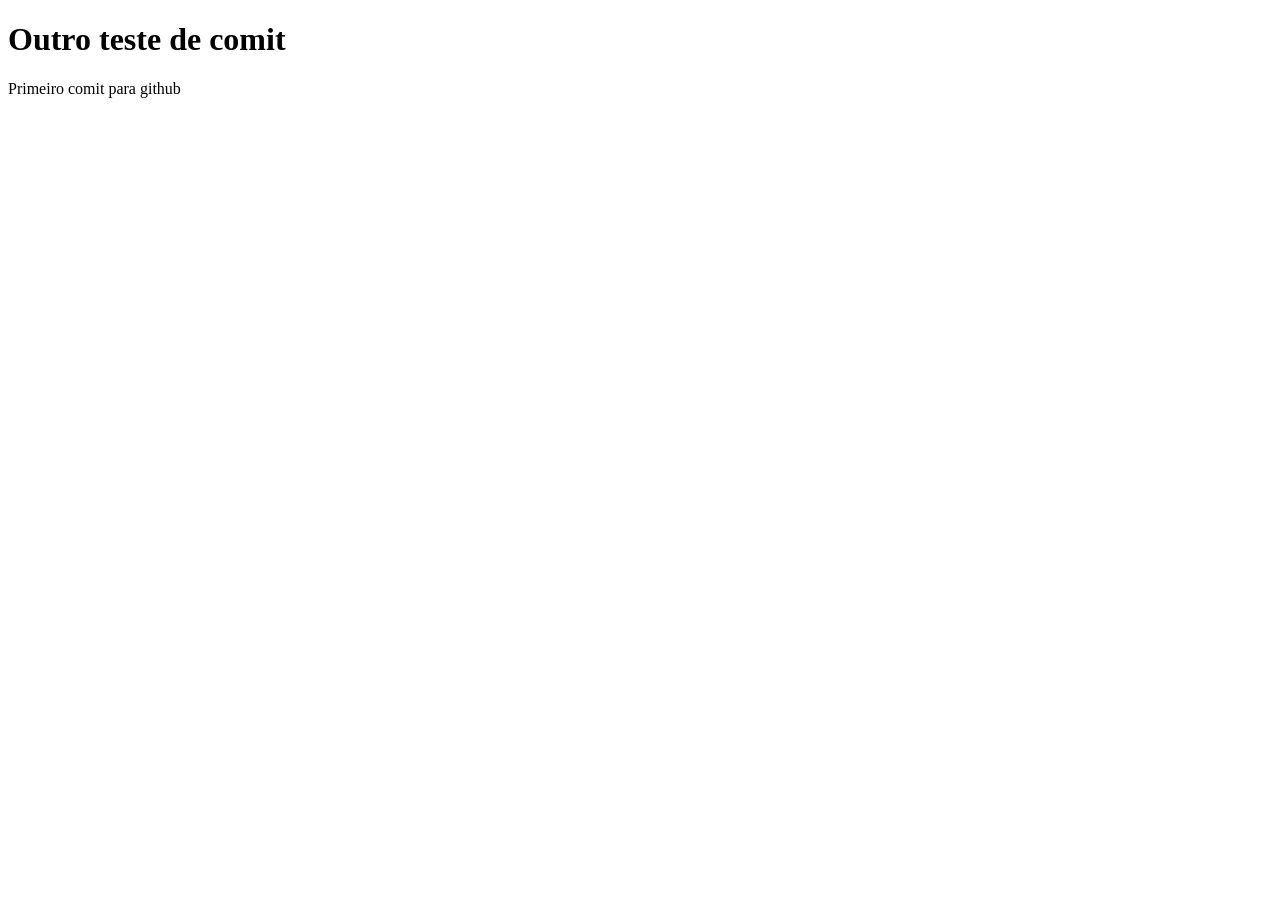
==== teste-2.html @ 4fe1ed8f "meu primeiro commit" ====
<!DOCTYPE html>
<html lang="pt-br">
<head>
      <meta charset="UTF-8"
      <meta name="viewport" content="with=device-width, initial-scale=1.0">
      <title>Documento</title>
    </head>
    <body>
        <h1>Outro teste de comit</h1>
    <p> Primeiro comit para github </p>
    </body>
    </html>
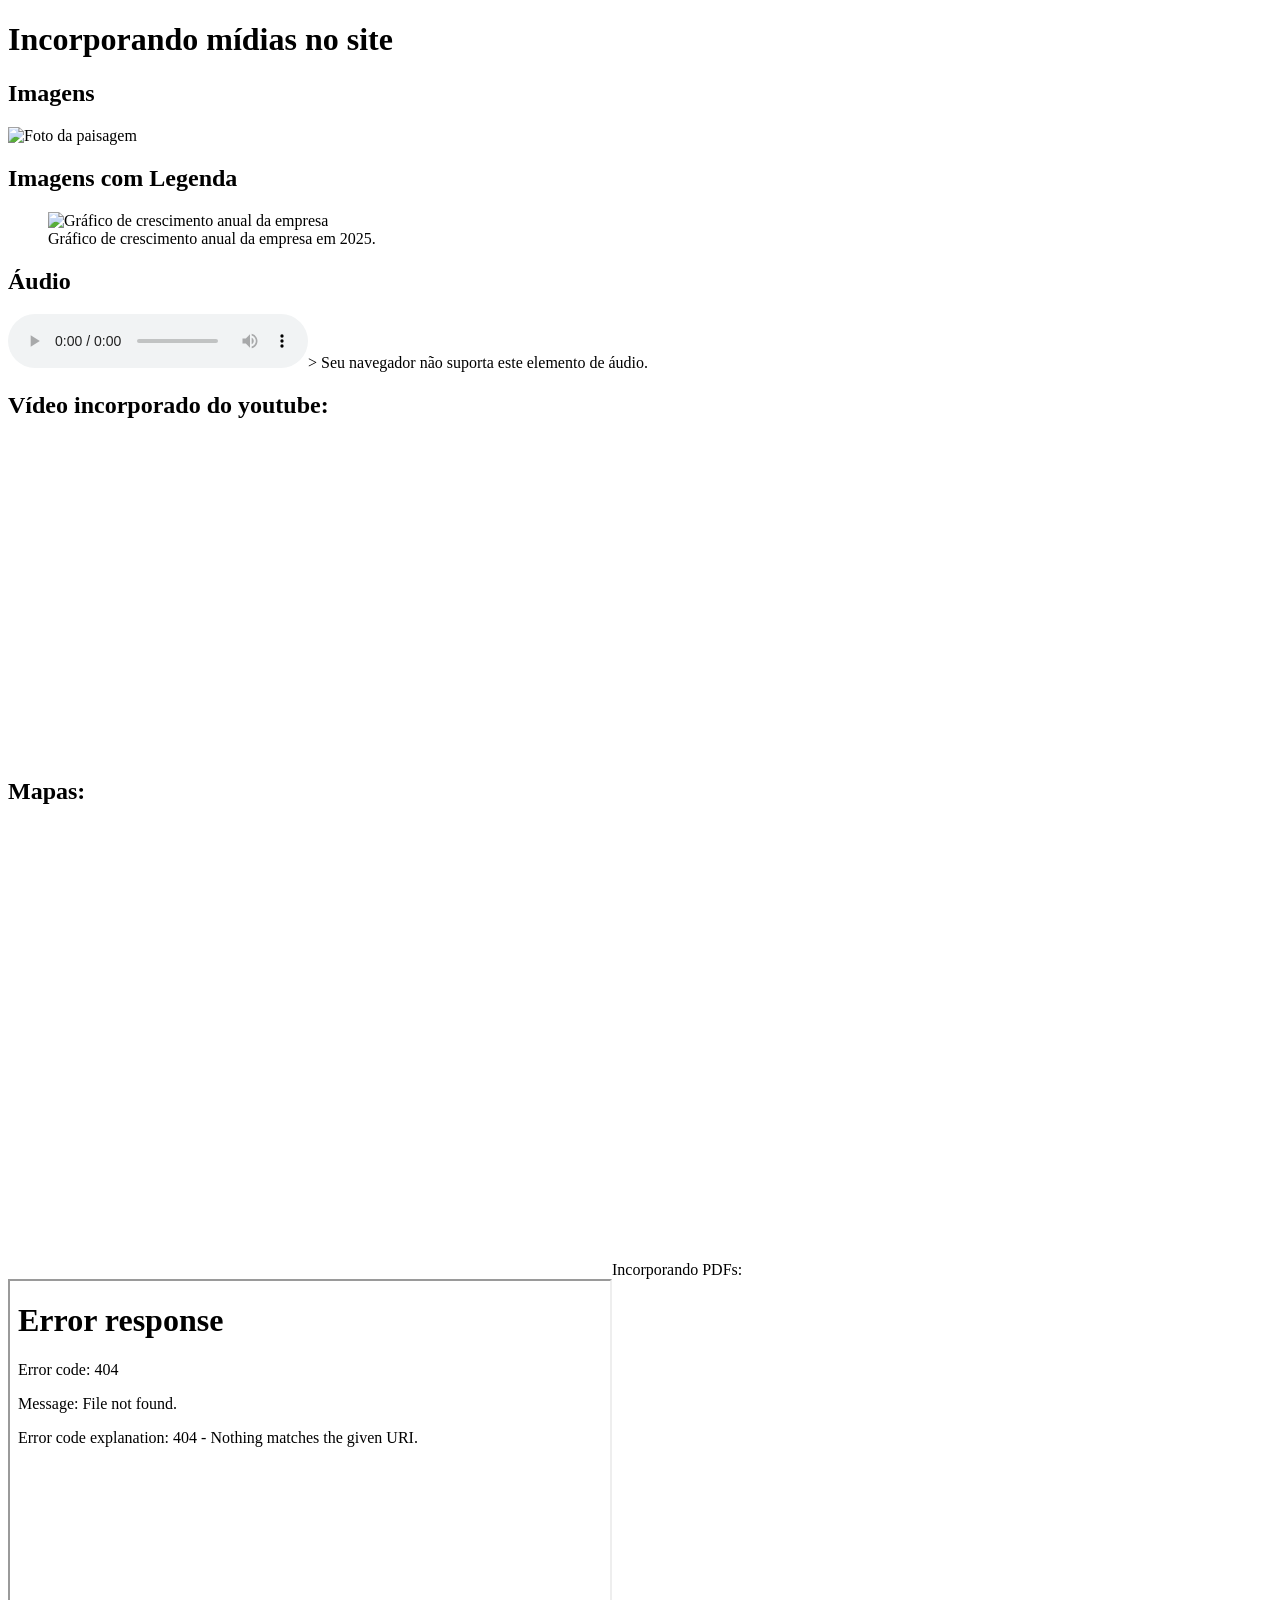
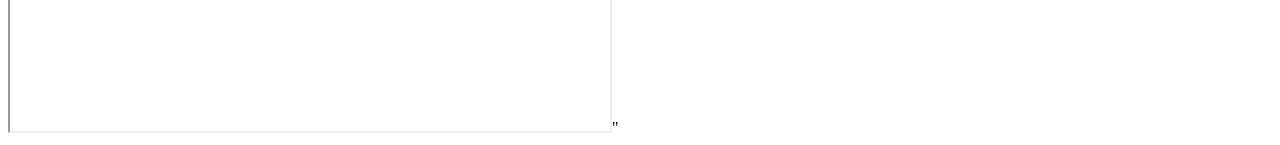
==== commit 9ac094b6: "Aula 04 - midias" ====
--- a/teste-2.html
+++ b/teste-2.html
@@ -3,10 +3,39 @@
 <head>
       <meta charset="UTF-8"
       <meta name="viewport" content="with=device-width, initial-scale=1.0">
-      <title>Documento</title>
+      <title>Inserindo mídias no HTML5</title>
     </head>
     <body>
-        <h1>Outro teste de comit</h1>
-    <p> Primeiro comit para github </p>
-    </body>
-    </html>
+    <h1>Incorporando mídias no site</h1>
+
+    <h2>Imagens</h2>
+    <img src="midias/imagem.jpg" alt="Foto da paisagem" width="300px" height="300">
+
+    <h2>Imagens com Legenda</h2>
+    <figure>
+        <img src="midias/grafico.png" alt="Gráfico de crescimento anual da empresa" width="300">
+        <figcaption>Gráfico de crescimento anual da empresa em 2025.</figcaption>
+    </figure>
+
+    <h2>Áudio</h2>
+    <audio controls width="400px"></audio>>
+        <source src="midias/audio.mp3" type="audio/mpeg">
+        Seu navegador não suporta este elemento de áudio.
+    </audio>
+
+    <h2>Vídeo incorporado do youtube:</h2>
+    <iframe width="560" height="315" src="https://www.youtube.com/embed/5KlReQtgPVA?si=4Ro_s4-YwJlc1e3L" title="YouTube video player" frameborder="0" allow="accelerometer; autoplay; clipboard-write; encrypted-media; gyroscope; picture-in-picture; web-share" referrerpolicy="strict-origin-when-cross-origin" allowfullscreen></iframe>
+
+    <h2>Mapas:</h2>
+    <iframe src="https://www.google.com/maps/embed?pb=!1m18!1m12!1m3!1d3629.863630642496!2d-48.118652323732434!3d-24.52480069769487!2m3!1f0!2f0!3f0!3m2!1i1024!2i768!4f13.1!3m3!1m2!1s0x94c4d7001e9c9dcf%3A0xe588904493124af1!2sCongrega%C3%A7%C3%A3o%20Crist%C3%A3%20no%20Brasil%20%7C%20Vila%20Nova%20Esperan%C3%A7a%20-%20Eldorado!5e0!3m2!1spt-BR!2sbr!4v1788217309677!5m2!1spt-BR!2sbr" width="600" height="450" style="border:0;" allowfullscreen="" loading="lazy" referrerpolicy="strict-origin-when-cross-origin"></iframe>
+    
+   </h2>Incorporando PDFs:</h2>
+   <iframe
+   src=".\midias\documento.pdf"
+   title="horários do DSM-1"
+   width="600px"
+   height="450px"
+   >
+  </iframe>"
+</body>
+</html>
